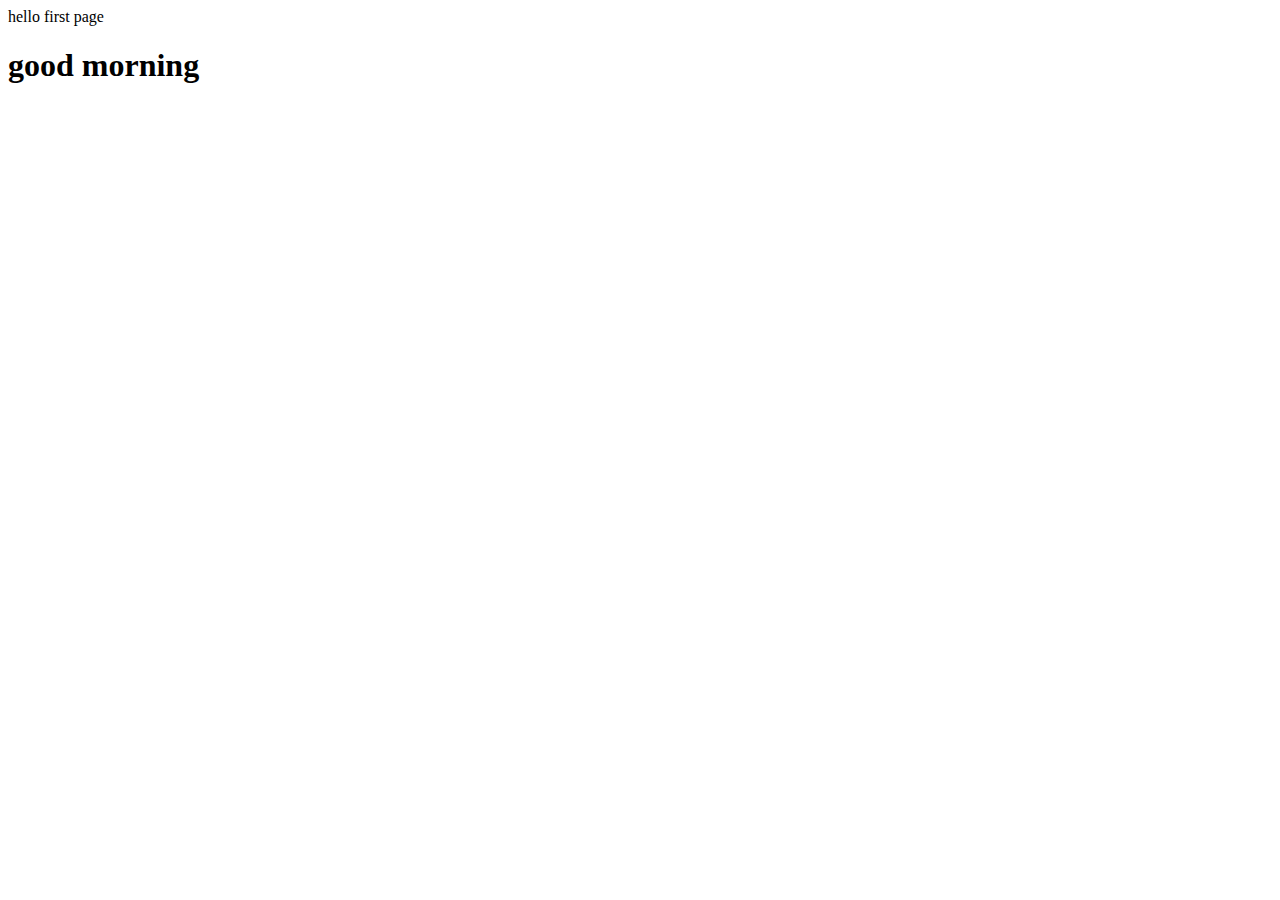
==== site/index.html @ 8fb86e51 "uploaded" ====
<!DOCTYPE html>
<html lang="en">
<head>
    <meta charset="UTF-8">
    <meta name="viewport" content="width=device-width, initial-scale=1.0">
    <title>Document</title>
</head>
<body>
    hello first page
    <h1>good morning</h1>
</body>
</html>
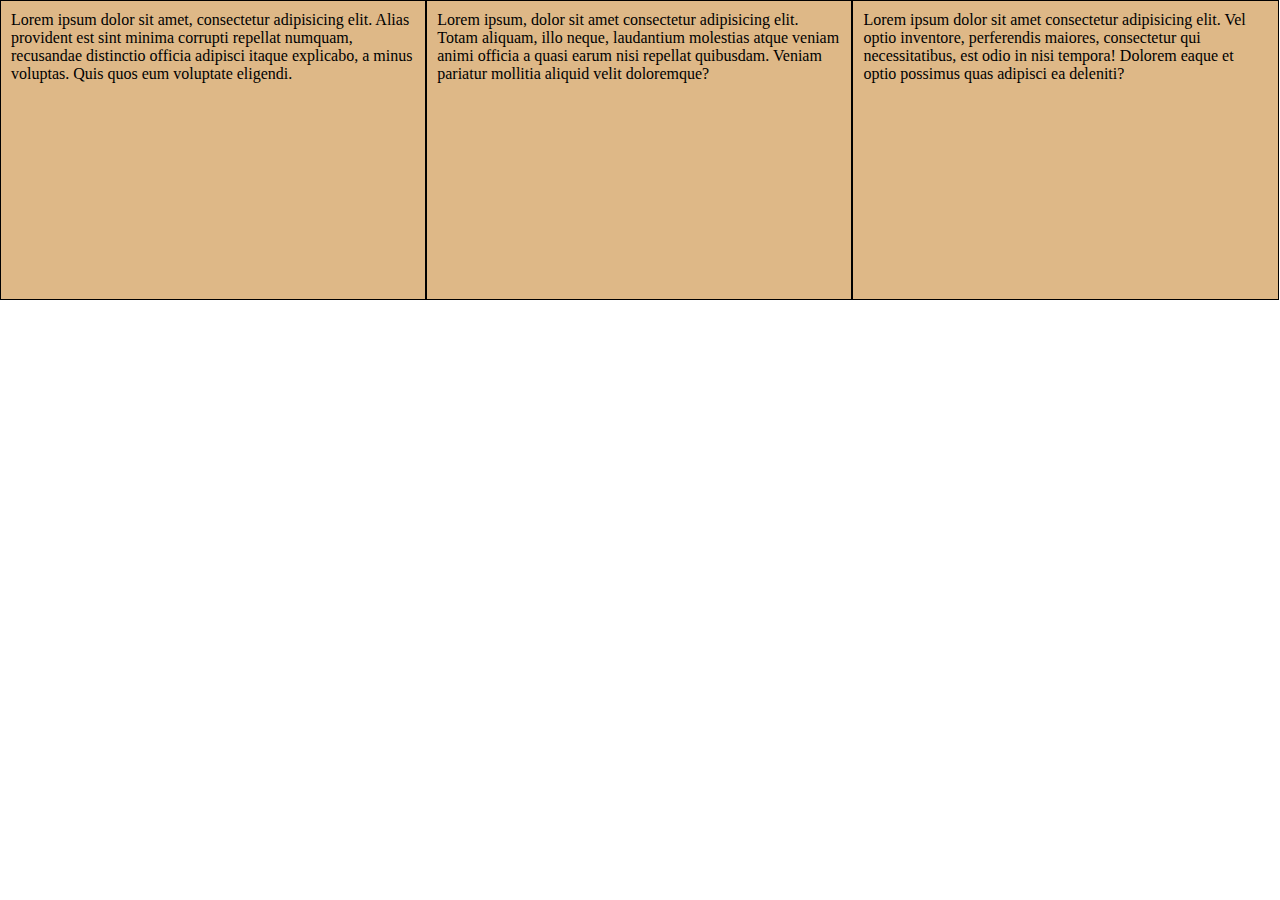
==== commit 18b84689: "added" ====
--- a/site/index.html
+++ b/site/index.html
@@ -3,10 +3,75 @@
 <head>
     <meta charset="UTF-8">
     <meta name="viewport" content="width=device-width, initial-scale=1.0">
+    <link rel="stylesheet" href="style.css">
     <title>Document</title>
+    <style>
+        *{
+          box-sizing: border-box;
+           margin: 0;
+           padding:0;
+        }
+        p{
+            
+            font-style: normal;
+            border: 1px solid black;
+            padding:10px;
+             
+            background-color:burlywood;
+            float: left;
+            height: 300px;
+            
+            
+        }
+         
+        @media (min-width: 768px) and (max-width:991px) {
+            .col-1{
+            width: 100%;
+            
+        }
+        .col-2{
+            width: 100%;
+        }
+        .col-3{
+            width: 100%;
+        }
+            
+        }
+        @media (min-width: 992px) and (max-width:1199px) {
+            .col-1{
+            width: 50%;
+            
+        }
+        .col-2{
+            width: 50%;
+        }
+        .col-3{
+            width: 50%;
+        }
+            
+        }
+        @media (min-width: 1200px) {
+
+            .col-1{
+            width: 33.3%;
+            position: relative;
+            
+        }
+        .col-2{
+            width: 33.3%;
+        }
+        .col-3{
+            width: 33.3%;
+        }
+            
+        }
+
+
+    </style>
 </head>
 <body>
-    hello first page
-    <h1>good morning</h1>
+     <p class="col-1">Lorem ipsum dolor sit amet, consectetur adipisicing elit. Alias provident est sint minima corrupti repellat numquam, recusandae distinctio officia adipisci itaque explicabo, a minus voluptas. Quis quos eum voluptate eligendi.</p>
+     <p class="col-2">Lorem ipsum, dolor sit amet consectetur adipisicing elit. Totam aliquam, illo neque, laudantium molestias atque veniam animi officia a quasi earum nisi repellat quibusdam. Veniam pariatur mollitia aliquid velit doloremque?</p>
+     <p class="col-3">Lorem ipsum dolor sit amet consectetur adipisicing elit. Vel optio inventore, perferendis maiores, consectetur qui necessitatibus, est odio in nisi tempora! Dolorem eaque et optio possimus quas adipisci ea deleniti?</p>
 </body>
 </html>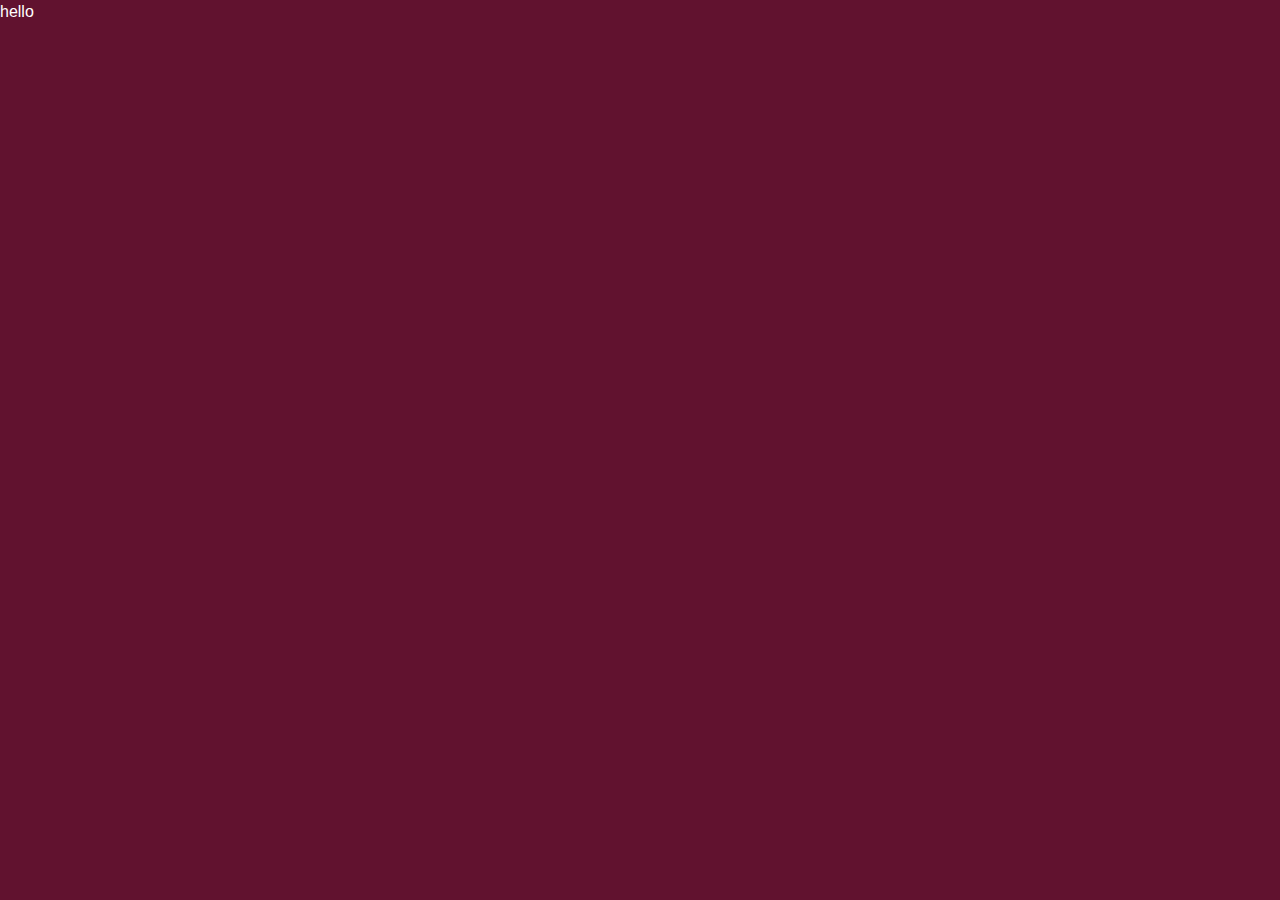
==== commit 8b33d8b6: "added" ====
--- a/site/index.html
+++ b/site/index.html
@@ -3,75 +3,19 @@
 <head>
     <meta charset="UTF-8">
     <meta name="viewport" content="width=device-width, initial-scale=1.0">
-    <link rel="stylesheet" href="style.css">
-    <title>Document</title>
-    <style>
-        *{
-          box-sizing: border-box;
-           margin: 0;
-           padding:0;
-        }
-        p{
-            
-            font-style: normal;
-            border: 1px solid black;
-            padding:10px;
-             
-            background-color:burlywood;
-            float: left;
-            height: 300px;
-            
-            
-        }
-         
-        @media (min-width: 768px) and (max-width:991px) {
-            .col-1{
-            width: 100%;
-            
-        }
-        .col-2{
-            width: 100%;
-        }
-        .col-3{
-            width: 100%;
-        }
-            
-        }
-        @media (min-width: 992px) and (max-width:1199px) {
-            .col-1{
-            width: 50%;
-            
-        }
-        .col-2{
-            width: 50%;
-        }
-        .col-3{
-            width: 50%;
-        }
-            
-        }
-        @media (min-width: 1200px) {
-
-            .col-1{
-            width: 33.3%;
-            position: relative;
-            
-        }
-        .col-2{
-            width: 33.3%;
-        }
-        .col-3{
-            width: 33.3%;
-        }
-            
-        }
-
-
-    </style>
+    
+    <link rel="stylesheet" href="css/bootstrap.min.css">
+    <link rel="stylesheet" href="css/style.css">
+    <title>hotel</title>
+  
 </head>
 <body>
-     <p class="col-1">Lorem ipsum dolor sit amet, consectetur adipisicing elit. Alias provident est sint minima corrupti repellat numquam, recusandae distinctio officia adipisci itaque explicabo, a minus voluptas. Quis quos eum voluptate eligendi.</p>
-     <p class="col-2">Lorem ipsum, dolor sit amet consectetur adipisicing elit. Totam aliquam, illo neque, laudantium molestias atque veniam animi officia a quasi earum nisi repellat quibusdam. Veniam pariatur mollitia aliquid velit doloremque?</p>
-     <p class="col-3">Lorem ipsum dolor sit amet consectetur adipisicing elit. Vel optio inventore, perferendis maiores, consectetur qui necessitatibus, est odio in nisi tempora! Dolorem eaque et optio possimus quas adipisci ea deleniti?</p>
+    <p>
+        hello
+    </p>
+      
+    <script src="js/bootstrap.min.js"></script>
+    <script src="js/bootstrap.js"></script>
+     
 </body>
 </html>--- a/site/css/style.css
+++ b/site/css/style.css
@@ -0,0 +1,7 @@
+
+body{
+    font-size: 16px;
+    color: #fff;
+    background-color: #61122f;
+    
+}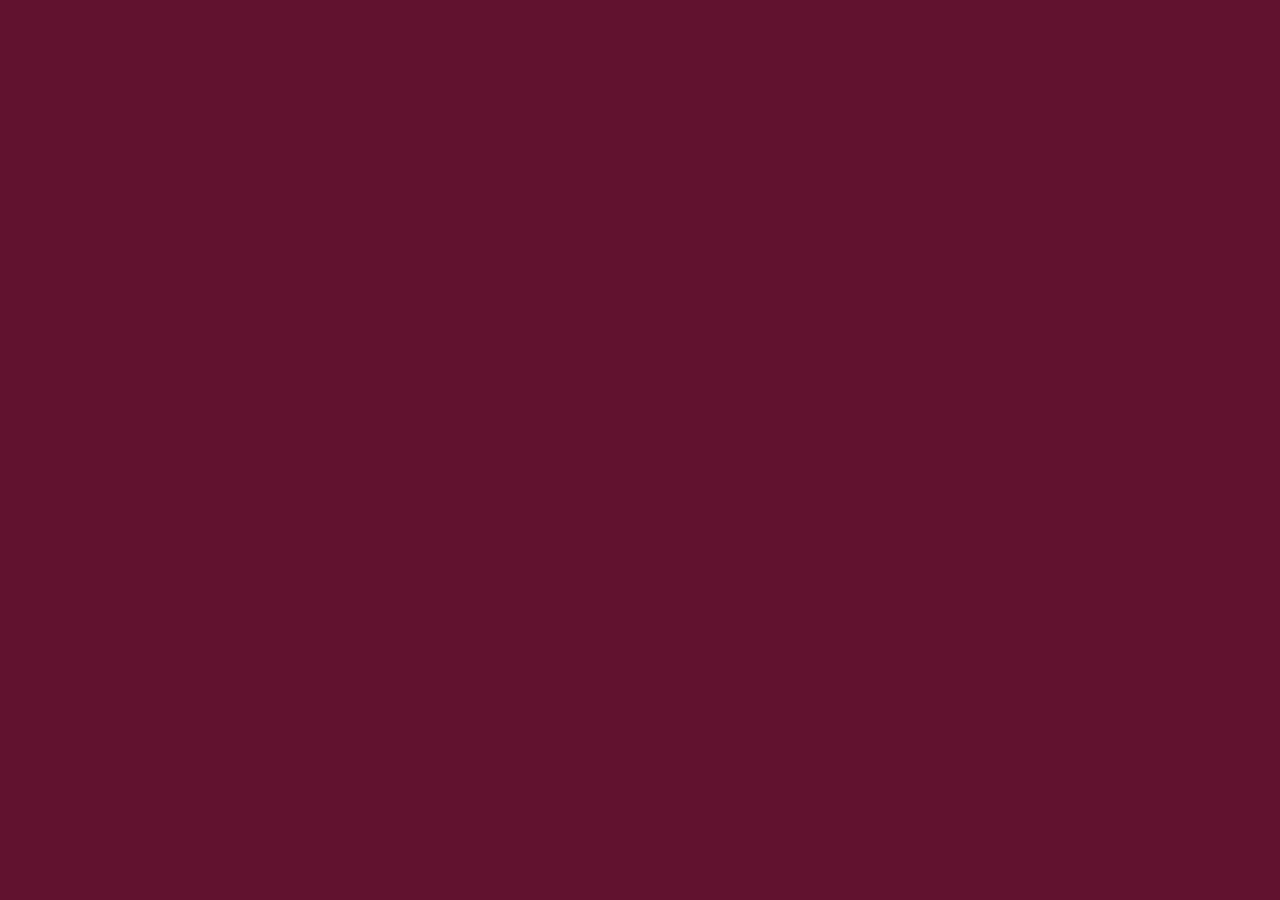
==== commit b236593d: "added" ====
--- a/site/index.html
+++ b/site/index.html
@@ -10,9 +10,6 @@
   
 </head>
 <body>
-    <p>
-        hello
-    </p>
       
     <script src="js/bootstrap.min.js"></script>
     <script src="js/bootstrap.js"></script>
